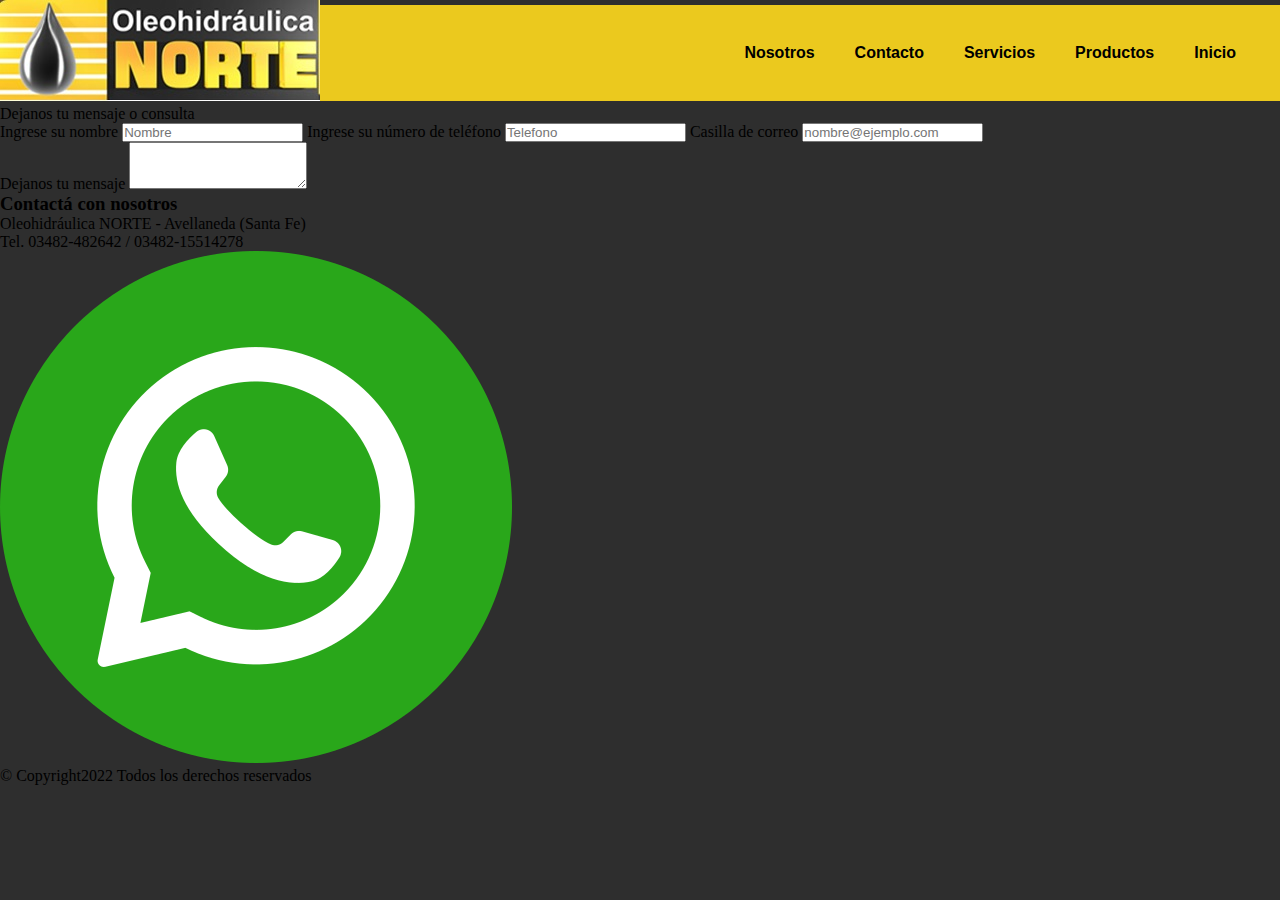
==== vistas/contacto.html @ 82d4093a "en rama sass: rutas en todos los html" ====
<!DOCTYPE html>
<html lang="es">
<head>
    <meta charset="UTF-8">
    <meta http-equiv="X-UA-Compatible" content="IE=edge">
    <meta name="viewport" content="width=device-width, initial-scale=1.0">
    <link href="https://cdn.jsdelivr.net/npm/bootstrap@5.1.3/dist/css/bootstrap.min.css" rel="stylesheet" integrity="sha384-1BmE4kWBq78iYhFldvKuhfTAU6auU8tT94WrHftjDbrCEXSU1oBoqyl2QvZ6jIW3" crossorigin="anonymous">
    <link rel="shortcut icon" href="../imagenes/favicon.jpg" type="image/x-icon">
    <link rel="stylesheet" href="../css/main.css">
    <title>Contacto</title>
</head>
<body>
    <header class="header__index">
        <nav class="header__inicio">
            <h1 class="titulo">OLEOHIDRÁULICA NORTE</h1>
            <div class="header__logo">
                <a href="../index.html">
                    <img class="logo" src="../imagenes/logo.jpg" alt="logo Inicio">
                </a>
            </div>
            <ul class="header__list"> 
                <li class="header__item"><a href="../index.html">Inicio</a></li>
                <li class="header__item"><a href="../vistas/productos.html">Productos</a></li>
                <li class="header__item"><a href="../vistas/servicios.html">Servicios</a></li>
                <li class="header__item"><a href="#">Contacto</a></li>
                <li class="header__item"><a href="../vistas/nosotros.html">Nosotros</a></li>
            </ul>            
        </nav>
    </header>
     
    
    
    
    
    
    <section>
        <div>
            <p class="fs-2 titulo-formulario mt-5 text-center fw-bold">Dejanos tu mensaje o consulta</p>
            
        </div>
        <div class="mb-3">
            <label for="exampleFormControlInput1" class="form-label mt-5 formulario">Ingrese su nombre</label>
            <input type="name" class="form-control" id="exampleFormControlInput1" placeholder="Nombre">
            <label for="exampleFormControlInput1" class="form-label formulario">Ingrese su número de teléfono</label>
            <input type="name" class="form-control" id="exampleFormControlInput1" placeholder="Telefono">
            <label for="exampleFormControlInput1" class="form-label formulario">Casilla de correo</label>
            <input type="email" class="form-control" id="exampleFormControlInput1" placeholder="nombre@ejemplo.com">
          </div>
          <div class="mb-3">
            <label for="exampleFormControlTextarea1" class="form-label formulario">Dejanos tu mensaje</label>
            <textarea class="form-control" id="exampleFormControlTextarea1" rows="3"></textarea>
          </div>
    </section>
    
    <footer class="footer">
        <div class="container_footer">
            <div class="footer_contact">
                <h3>Contactá con nosotros</h3>
                <p>
                    Oleohidráulica NORTE - Avellaneda (Santa Fe)<br>Tel. 03482-482642 / 03482-15514278
                </p>
                <a href=""> <img src="../imagenes/whatsapp.png" alt="whatsapp"> </a>
            </div>
            
        <div class="footer_copy">
            <div class="Copyright2022">
                © Copyright2022 Todos los derechos reservados 
            </div>
        </div>
        </div>
    </footer>

    <script src="https://cdn.jsdelivr.net/npm/bootstrap@5.1.3/dist/js/bootstrap.bundle.min.js" integrity="sha384-ka7Sk0Gln4gmtz2MlQnikT1wXgYsOg+OMhuP+IlRH9sENBO0LRn5q+8nbTov4+1p" crossorigin="anonymous"></script>
</body>
</html>
---- css/main.css ----
*{
  margin: 0px;
  padding: 0px;
  -webkit-box-sizing: border-box;
          box-sizing: border-box;
}

body{
  background-color: #202020ef;
}

.titulo{
  display: none;
}

.header__index {
  display: -ms-grid;
  display: grid;
  grid-template-columns: auto;
  align-items: center;
  justify-content: first baseline;
}

.header__inicio {
  display: -webkit-box;
  display: -ms-flexbox;
  display: flex;
  justify-items: center;
  align-items: center;
}

.header__logo {
  background-position: center;
}

nav ul {
  width: 100%;
  margin: 0;
  padding: 1.5rem;
  background-color: #ebc91e;
  background-position: center;
  list-style-type: none;
}

nav li a {
  text-decoration: none;
  font-family: 'Roboto', sans-serif;
  padding: 15px 20px;
  color: black;
  font-weight: bold;
  text-decoration: none;
  display: inline-block;
  float: right;
}

nav li a:hover {
  color: grey;
}
/*# sourceMappingURL=main.css.map */
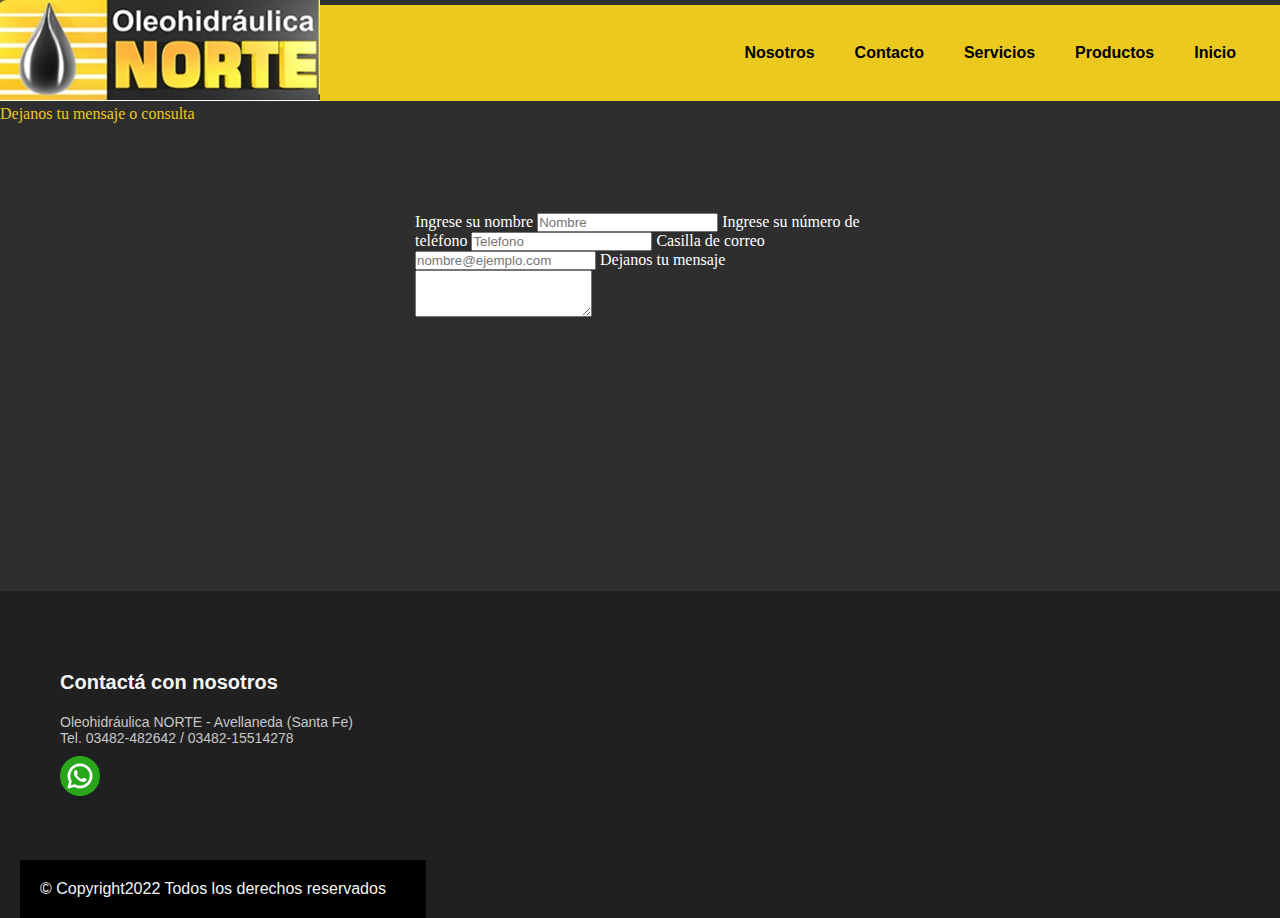
==== commit 463b5755: "En rama sass: cambios en los estilos de contacto" ====
--- a/vistas/contacto.html
+++ b/vistas/contacto.html
@@ -35,21 +35,22 @@
     
     <section>
         <div>
-            <p class="fs-2 titulo-formulario mt-5 text-center fw-bold">Dejanos tu mensaje o consulta</p>
-            
+            <p class="fs-2 titulo-formulario mt-5 text-center fw-bold">Dejanos tu mensaje o consulta</p>  
         </div>
-        <div class="mb-3">
-            <label for="exampleFormControlInput1" class="form-label mt-5 formulario">Ingrese su nombre</label>
-            <input type="name" class="form-control" id="exampleFormControlInput1" placeholder="Nombre">
-            <label for="exampleFormControlInput1" class="form-label formulario">Ingrese su número de teléfono</label>
-            <input type="name" class="form-control" id="exampleFormControlInput1" placeholder="Telefono">
-            <label for="exampleFormControlInput1" class="form-label formulario">Casilla de correo</label>
-            <input type="email" class="form-control" id="exampleFormControlInput1" placeholder="nombre@ejemplo.com">
-          </div>
-          <div class="mb-3">
-            <label for="exampleFormControlTextarea1" class="form-label formulario">Dejanos tu mensaje</label>
-            <textarea class="form-control" id="exampleFormControlTextarea1" rows="3"></textarea>
-          </div>
+        <div class="form-padre">
+            <div class="mb-3 form-ancho">
+                <label for="exampleFormControlInput1" class="form-label mt-5 formulario">Ingrese su nombre</label>
+                <input type="name" class="form-control" id="exampleFormControlInput1" placeholder="Nombre">
+                <label for="exampleFormControlInput1" class="form-label formulario">Ingrese su número de teléfono</label>
+                <input type="name" class="form-control" id="exampleFormControlInput1" placeholder="Telefono">
+                <label for="exampleFormControlInput1" class="form-label formulario">Casilla de correo</label>
+                <input type="email" class="form-control" id="exampleFormControlInput1" placeholder="nombre@ejemplo.com">
+                <label for="exampleFormControlTextarea1" class="form-label formulario">Dejanos tu mensaje</label>
+                <textarea class="form-control" id="exampleFormControlTextarea1" rows="3"></textarea>
+            </div>
+            <div class="mb-3 form-ancho">
+            </div>
+        </div>
     </section>
     
     <footer class="footer">
--- a/css/main.css
+++ b/css/main.css
@@ -1,24 +1,152 @@
-*{
+* {
   margin: 0px;
   padding: 0px;
   -webkit-box-sizing: border-box;
           box-sizing: border-box;
 }
 
-body{
+body {
   background-color: #202020ef;
 }
 
-.titulo{
+.titulo {
   display: none;
 }
 
+.datos {
+  width: 100px;
+}
+
+.nosotros-texto {
+  color: #dac879;
+}
+
+.imag-text {
+  color: #dac879;
+}
+
+.servicio-productos {
+  display: -ms-grid;
+  display: grid;
+  -ms-grid-columns: (1fr)[3];
+      grid-template-columns: repeat(3, 1fr);
+  -ms-grid-rows: (1fr)[3];
+      grid-template-rows: repeat(3, 1fr);
+  height: 100vh;
+}
+
+/* terminar de acomodar
+ponerle una clase a las imagenes y luego probar
+.nombre-clase-img{
+    filter:brightness(1.1);
+    mix-blend-mode: multiply;} 
+    esto es para sacrle el fondo balnco */
+.titulo-formulario {
+  color: #ebc91e;
+}
+
+.formulario {
+  color: white;
+}
+
+.section__product {
+  display: -ms-grid;
+  display: grid;
+  height: auto;
+  background-image: url(../imagenes/motor3.jpg);
+  background-position: center;
+  margin: 5px;
+  height: 80vh;
+}
+
+.section__title {
+  color: #dac879;
+  margin: 3%;
+  padding: 10px;
+  background: transparent;
+  font-family: 'Roboto', sans-serif;
+  font-size: 5vh;
+}
+
+.section__description {
+  color: #a5a39a;
+  margin: 5%;
+  padding: 2px;
+  width: 70vh;
+  height: auto;
+  text-align: center;
+  font-family: 'Roboto', sans-serif;
+  background: transparent;
+}
+
+.boton {
+  text-decoration: none;
+  font-weight: 400;
+  font-size: 30px;
+  padding: 10px;
+  margin: 5%;
+  color: whitesmoke;
+  background: #8e8f82;
+  font-family: 'Roboto', sans-serif;
+}
+
+.boton:hover {
+  color: #dbeb1e;
+}
+
+.maps__location {
+  width: 100%;
+}
+
+.section__cv {
+  display: -ms-grid;
+  display: grid;
+  -ms-grid-columns: auto auto;
+      grid-template-columns: auto auto;
+  -webkit-box-pack: space-evenly;
+      -ms-flex-pack: space-evenly;
+          justify-content: space-evenly;
+  -webkit-margin-after: 10%;
+          margin-block-end: 10%;
+}
+
+.trabajo__img {
+  width: 100%;
+}
+
+.form-padre {
+  display: -webkit-box;
+  display: -ms-flexbox;
+  display: flex;
+  -webkit-box-align: center;
+      -ms-flex-align: center;
+          align-items: center;
+  -webkit-box-pack: center;
+      -ms-flex-pack: center;
+          justify-content: center;
+  -webkit-box-orient: vertical;
+  -webkit-box-direction: normal;
+      -ms-flex-direction: column;
+          flex-direction: column;
+}
+
+.form-ancho {
+  width: 50vh;
+  position: center;
+  margin: 10vh;
+}
+
 .header__index {
   display: -ms-grid;
   display: grid;
-  grid-template-columns: auto;
-  align-items: center;
-  justify-content: first baseline;
+  -ms-grid-columns: auto;
+      grid-template-columns: auto;
+  -webkit-box-align: center;
+      -ms-flex-align: center;
+          align-items: center;
+  -webkit-box-pack: first baseline;
+      -ms-flex-pack: first baseline;
+          justify-content: first baseline;
 }
 
 .header__inicio {
@@ -26,7 +154,9 @@
   display: -ms-flexbox;
   display: flex;
   justify-items: center;
-  align-items: center;
+  -webkit-box-align: center;
+      -ms-flex-align: center;
+          align-items: center;
 }
 
 .header__logo {
@@ -56,4 +186,144 @@
 nav li a:hover {
   color: grey;
 }
+
+.marcas {
+  width: 95%;
+  margin: auto;
+  overflow: hidden;
+}
+
+.marcas ul {
+  padding: 0;
+  width: 400%;
+  display: -webkit-box;
+  display: -ms-flexbox;
+  display: flex;
+  -webkit-animation: cambio 10s infinite;
+          animation: cambio 10s infinite;
+  -webkit-animation-direction: alternate;
+          animation-direction: alternate;
+  -webkit-animation-timing-function: ease-in;
+          animation-timing-function: ease-in;
+}
+
+.marcas li {
+  list-style: none;
+  width: 100%;
+}
+
+.marcas img {
+  width: 100%;
+  -webkit-margin-after: 100px;
+          margin-block-end: 100px;
+}
+
+@-webkit-keyframes cambio {
+  0% {
+    margin-left: 0;
+  }
+  20% {
+    margin-left: 0;
+  }
+  25% {
+    margin-left: -100%;
+  }
+  45% {
+    margin-left: -100%;
+  }
+  50% {
+    margin-left: -200%;
+  }
+  70% {
+    margin-left: -200%;
+  }
+  75% {
+    margin-left: -300%;
+  }
+  100% {
+    margin-left: -300%;
+  }
+}
+
+@keyframes cambio {
+  0% {
+    margin-left: 0;
+  }
+  20% {
+    margin-left: 0;
+  }
+  25% {
+    margin-left: -100%;
+  }
+  45% {
+    margin-left: -100%;
+  }
+  50% {
+    margin-left: -200%;
+  }
+  70% {
+    margin-left: -200%;
+  }
+  75% {
+    margin-left: -300%;
+  }
+  100% {
+    margin-left: -300%;
+  }
+}
+
+.footer {
+  display: -ms-grid;
+  display: grid;
+  -webkit-box-align: center;
+      -ms-flex-align: center;
+          align-items: center;
+  max-width: 1600px;
+  -webkit-box-pack: justify;
+      -ms-flex-pack: justify;
+          justify-content: space-between;
+  background-color: #202020;
+  color: whitesmoke;
+  font-family: Arial, Helvetica, sans-serif;
+}
+
+.container_footer {
+  width: 100%;
+  margin-top: 20px;
+  margin-left: 10px;
+}
+
+.footer_contact {
+  width: 100%;
+  margin-top: 20px;
+  margin-left: 10px;
+  padding: 40px;
+}
+
+.footer_contact h3 {
+  font-size: 20px;
+}
+
+.footer_contact p {
+  font-size: 14px;
+  color: #C7C7C7;
+  margin-top: 20px;
+}
+
+.footer_contact img {
+  width: 40px;
+  height: 40px;
+  margin-top: 10px;
+}
+
+.footer_copy {
+  display: block;
+  padding: 20px;
+  width: 100%;
+  margin: auto;
+  max-width: 1200px;
+  margin-left: 10px;
+  margin-top: 20px;
+  background-color: black;
+}
 /*# sourceMappingURL=main.css.map */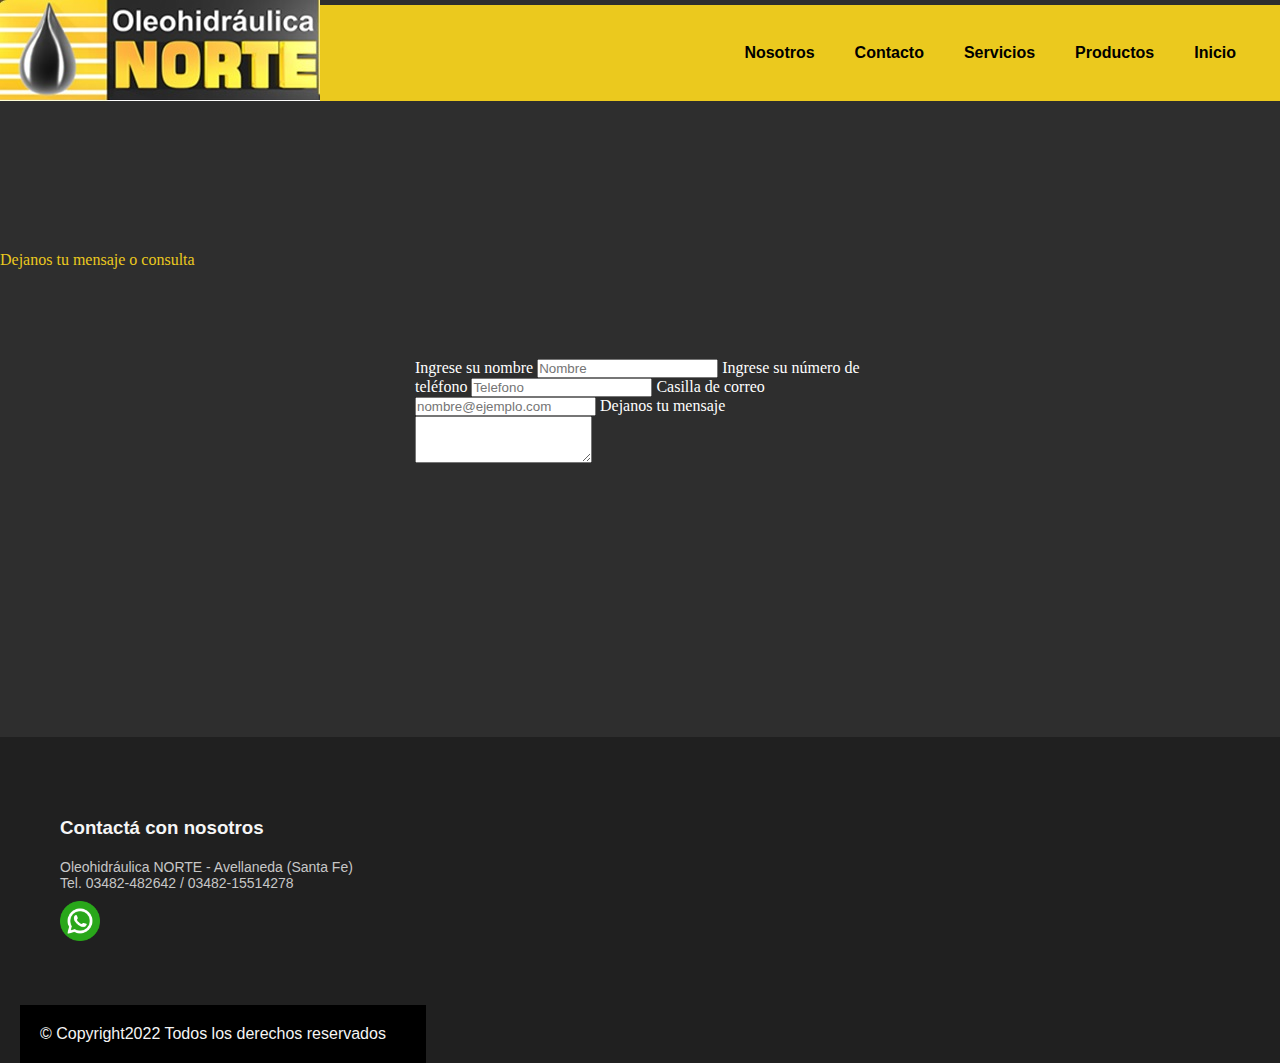
==== commit 23042140: "En rama master: cambios servicios" ====
--- a/vistas/contacto.html
+++ b/vistas/contacto.html
@@ -7,7 +7,7 @@
     <link href="https://cdn.jsdelivr.net/npm/bootstrap@5.1.3/dist/css/bootstrap.min.css" rel="stylesheet" integrity="sha384-1BmE4kWBq78iYhFldvKuhfTAU6auU8tT94WrHftjDbrCEXSU1oBoqyl2QvZ6jIW3" crossorigin="anonymous">
     <link rel="shortcut icon" href="../imagenes/favicon.jpg" type="image/x-icon">
     <link rel="stylesheet" href="../css/main.css">
-    <title>Contacto</title>
+    <title>Oleohidráulica Norte - Contacto</title>
 </head>
 <body>
     <header class="header__index">
@@ -34,6 +34,7 @@
     
     
     <section>
+        <div class="espacio"></div>
         <div>
             <p class="fs-2 titulo-formulario mt-5 text-center fw-bold">Dejanos tu mensaje o consulta</p>  
         </div>
--- a/css/main.css
+++ b/css/main.css
@@ -18,7 +18,10 @@
 }
 
 .nosotros-texto {
+  width: 90%;
   color: #dac879;
+  line-height: 250%;
+  margin: 10vh;
 }
 
 .imag-text {
@@ -88,6 +91,10 @@
   color: whitesmoke;
   background: #8e8f82;
   font-family: 'Roboto', sans-serif;
+  -webkit-box-align: center;
+      -ms-flex-align: center;
+          align-items: center;
+  justify-items: center;
 }
 
 .boton:hover {
@@ -96,6 +103,9 @@
 
 .maps__location {
   width: 100%;
+  -webkit-box-align: center;
+      -ms-flex-align: center;
+          align-items: center;
 }
 
 .section__cv {
@@ -134,6 +144,37 @@
   width: 50vh;
   position: center;
   margin: 10vh;
+}
+
+.espacio {
+  width: 100%;
+  padding: 1vh;
+  margin: 5%;
+}
+
+.servyproduct {
+  width: 40vh;
+  height: 40vh;
+  margin: 2vh;
+  -webkit-transition: -webkit-transform .2s;
+  transition: -webkit-transform .2s;
+  transition: transform .2s;
+  transition: transform .2s, -webkit-transform .2s;
+  /* Animation */
+}
+
+.servyproduct:hover {
+  -webkit-transform: scale(1.5);
+          transform: scale(1.5);
+  /* (150% zoom - Note: if the zoom is too large, it will go outside of the viewport) */
+}
+
+.img_servyproduct {
+  width: 30vh;
+  height: 20vh;
+  -ms-flex-item-align: center;
+      -ms-grid-row-align: center;
+      align-self: center;
 }
 
 .header__index {
@@ -300,8 +341,9 @@
   padding: 40px;
 }
 
-.footer_contact h3 {
-  font-size: 20px;
+.footer_cotact a {
+  text-decoration: none;
+  padding: 2px 1px 0;
 }
 
 .footer_contact p {
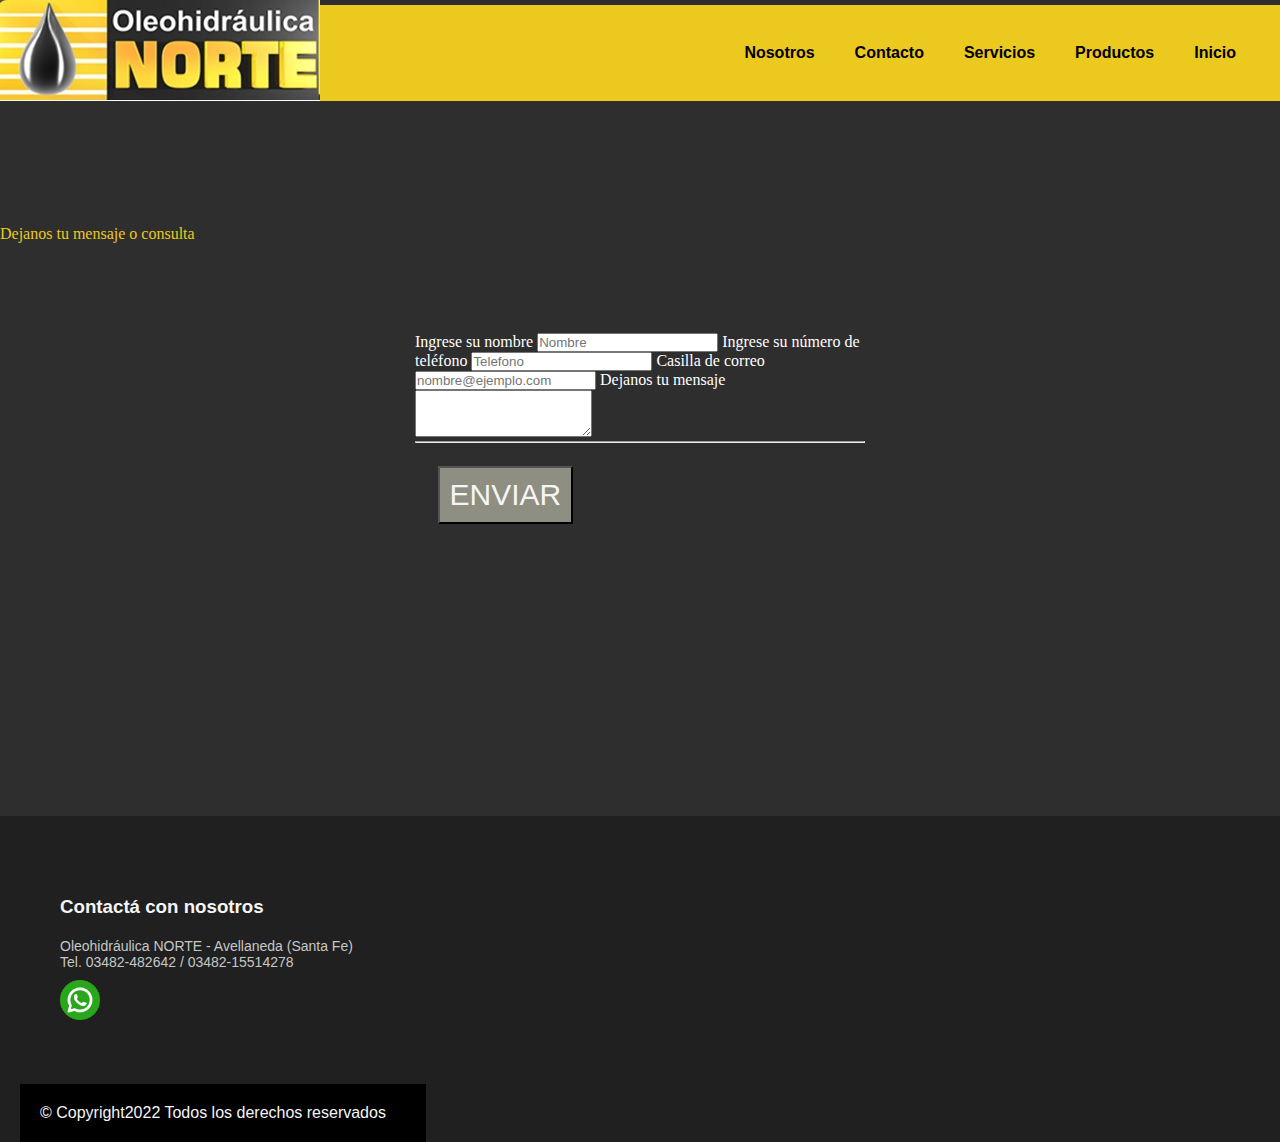
==== commit 4e32a8ed: "en rama master: cambios en footer y estructura idicación tutor" ====
--- a/vistas/contacto.html
+++ b/vistas/contacto.html
@@ -48,6 +48,8 @@
                 <input type="email" class="form-control" id="exampleFormControlInput1" placeholder="nombre@ejemplo.com">
                 <label for="exampleFormControlTextarea1" class="form-label formulario">Dejanos tu mensaje</label>
                 <textarea class="form-control" id="exampleFormControlTextarea1" rows="3"></textarea>
+                <hr>
+                <input class="boton" type="submit" value="ENVIAR">
             </div>
             <div class="mb-3 form-ancho">
             </div>
--- a/css/main.css
+++ b/css/main.css
@@ -149,7 +149,7 @@
 .espacio {
   width: 100%;
   padding: 1vh;
-  margin: 5%;
+  margin: 4%;
 }
 
 .servyproduct {
@@ -368,4 +368,29 @@
   margin-top: 20px;
   background-color: black;
 }
+
+@media screen and (max-width: 768px) {
+  nav ul {
+    display: -webkit-box;
+    display: -ms-flexbox;
+    display: flex;
+    -webkit-box-orient: vertical;
+    -webkit-box-direction: normal;
+        -ms-flex-direction: column;
+            flex-direction: column;
+  }
+  .header__inicio {
+    -webkit-box-orient: vertical;
+    -webkit-box-direction: normal;
+        -ms-flex-direction: column;
+            flex-direction: column;
+    height: auto;
+    width: 50%;
+  }
+  .nosotros-texto {
+    width: 96%;
+    line-height: 218%;
+    margin: 0;
+  }
+}
 /*# sourceMappingURL=main.css.map */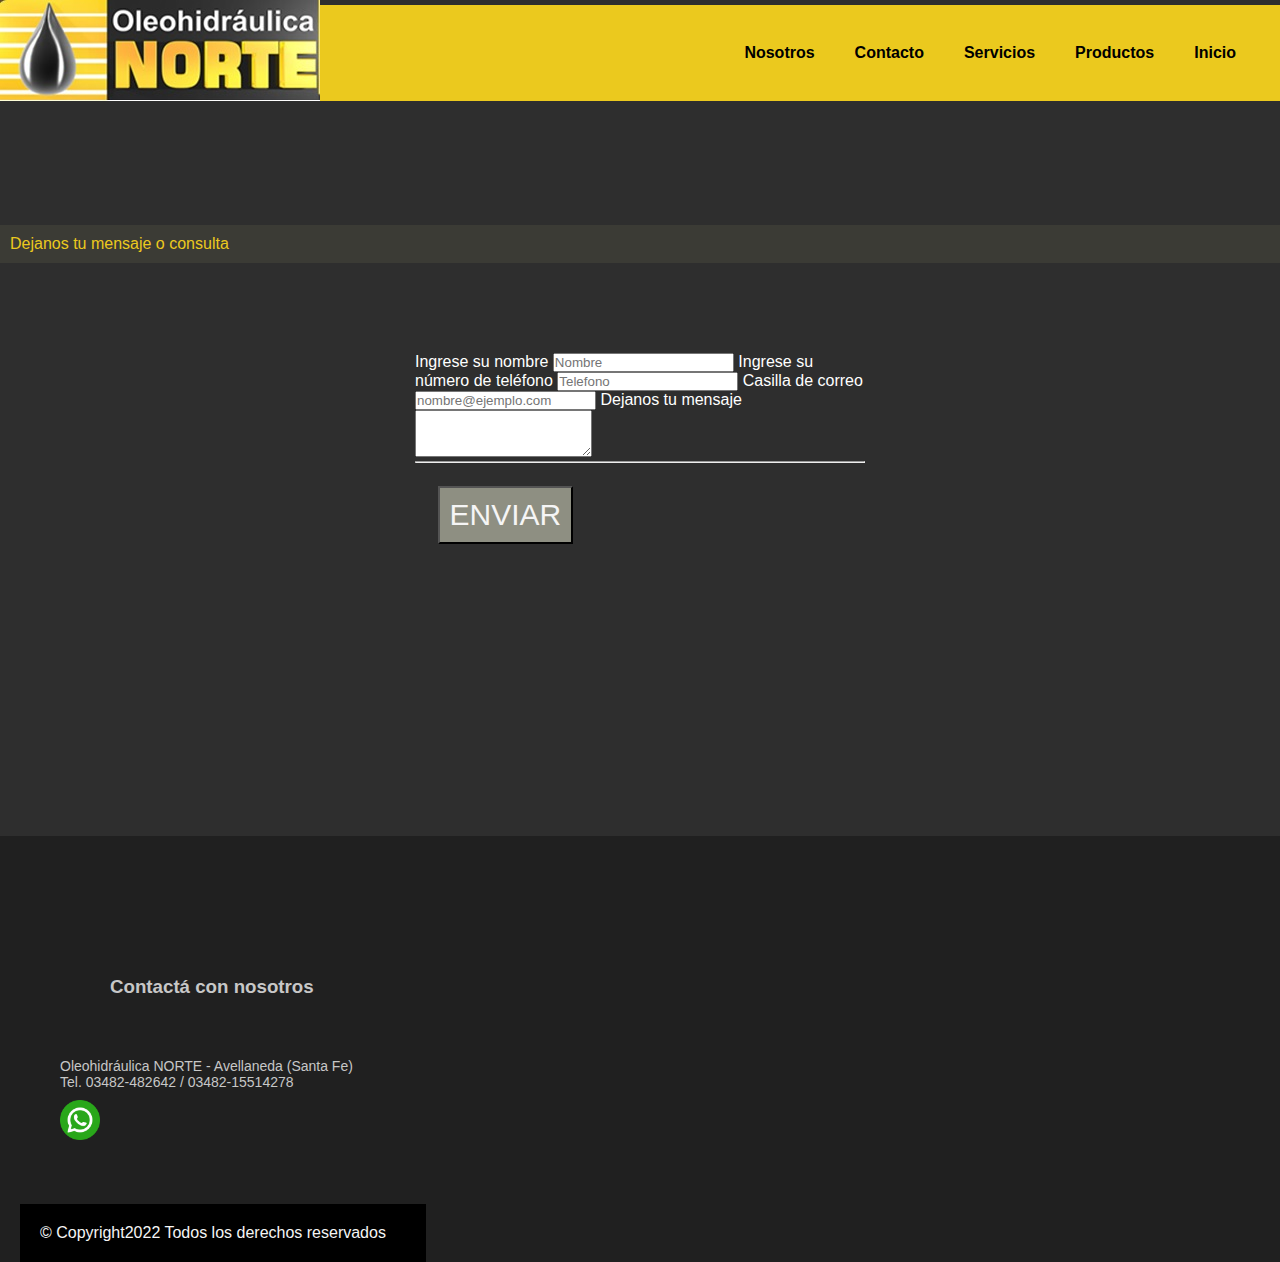
==== commit 741433af: "en rama master: cambio footer y titulos" ====
--- a/vistas/contacto.html
+++ b/vistas/contacto.html
@@ -36,7 +36,7 @@
     <section>
         <div class="espacio"></div>
         <div>
-            <p class="fs-2 titulo-formulario mt-5 text-center fw-bold">Dejanos tu mensaje o consulta</p>  
+            <p class="container fs-2 titulo-formulario mt-5 text-center fw-bold">Dejanos tu mensaje o consulta</p>  
         </div>
         <div class="form-padre">
             <div class="mb-3 form-ancho">
@@ -59,7 +59,7 @@
     <footer class="footer">
         <div class="container_footer">
             <div class="footer_contact">
-                <h3>Contactá con nosotros</h3>
+                <a href="./vistas/contacto.html"><h3 class="footer_contact">Contactá con nosotros</h3></a>                
                 <p>
                     Oleohidráulica NORTE - Avellaneda (Santa Fe)<br>Tel. 03482-482642 / 03482-15514278
                 </p>
--- a/css/main.css
+++ b/css/main.css
@@ -7,6 +7,8 @@
 
 body {
   background-color: #202020ef;
+  overflow-x: hidden;
+  font-family: 'Roboto', sans-serif;
 }
 
 .titulo {
@@ -22,6 +24,7 @@
   color: #dac879;
   line-height: 250%;
   margin: 10vh;
+  font-family: 'Roboto', sans-serif;
 }
 
 .imag-text {
@@ -38,14 +41,10 @@
   height: 100vh;
 }
 
-/* terminar de acomodar
-ponerle una clase a las imagenes y luego probar
-.nombre-clase-img{
-    filter:brightness(1.1);
-    mix-blend-mode: multiply;} 
-    esto es para sacrle el fondo balnco */
 .titulo-formulario {
+  background-color: #3b3b35;
   color: #ebc91e;
+  padding: 10px;
 }
 
 .formulario {
@@ -56,7 +55,6 @@
   display: -ms-grid;
   display: grid;
   height: auto;
-  background-image: url(../imagenes/motor3.jpg);
   background-position: center;
   margin: 5px;
   height: 80vh;
@@ -326,12 +324,15 @@
   background-color: #202020;
   color: whitesmoke;
   font-family: Arial, Helvetica, sans-serif;
+  margin: 0px;
+  text-decoration: none;
 }
 
 .container_footer {
   width: 100%;
   margin-top: 20px;
   margin-left: 10px;
+  text-decoration: none;
 }
 
 .footer_contact {
@@ -339,6 +340,7 @@
   margin-top: 20px;
   margin-left: 10px;
   padding: 40px;
+  text-decoration: none;
 }
 
 .footer_cotact a {
@@ -350,12 +352,19 @@
   font-size: 14px;
   color: #C7C7C7;
   margin-top: 20px;
+  text-decoration: none;
 }
 
 .footer_contact img {
   width: 40px;
   height: 40px;
   margin-top: 10px;
+  text-decoration: none;
+}
+
+.footer_contact a {
+  text-decoration: none;
+  color: #C7C7C7;
 }
 
 .footer_copy {
@@ -367,6 +376,7 @@
   margin-left: 10px;
   margin-top: 20px;
   background-color: black;
+  text-decoration: none;
 }
 
 @media screen and (max-width: 768px) {
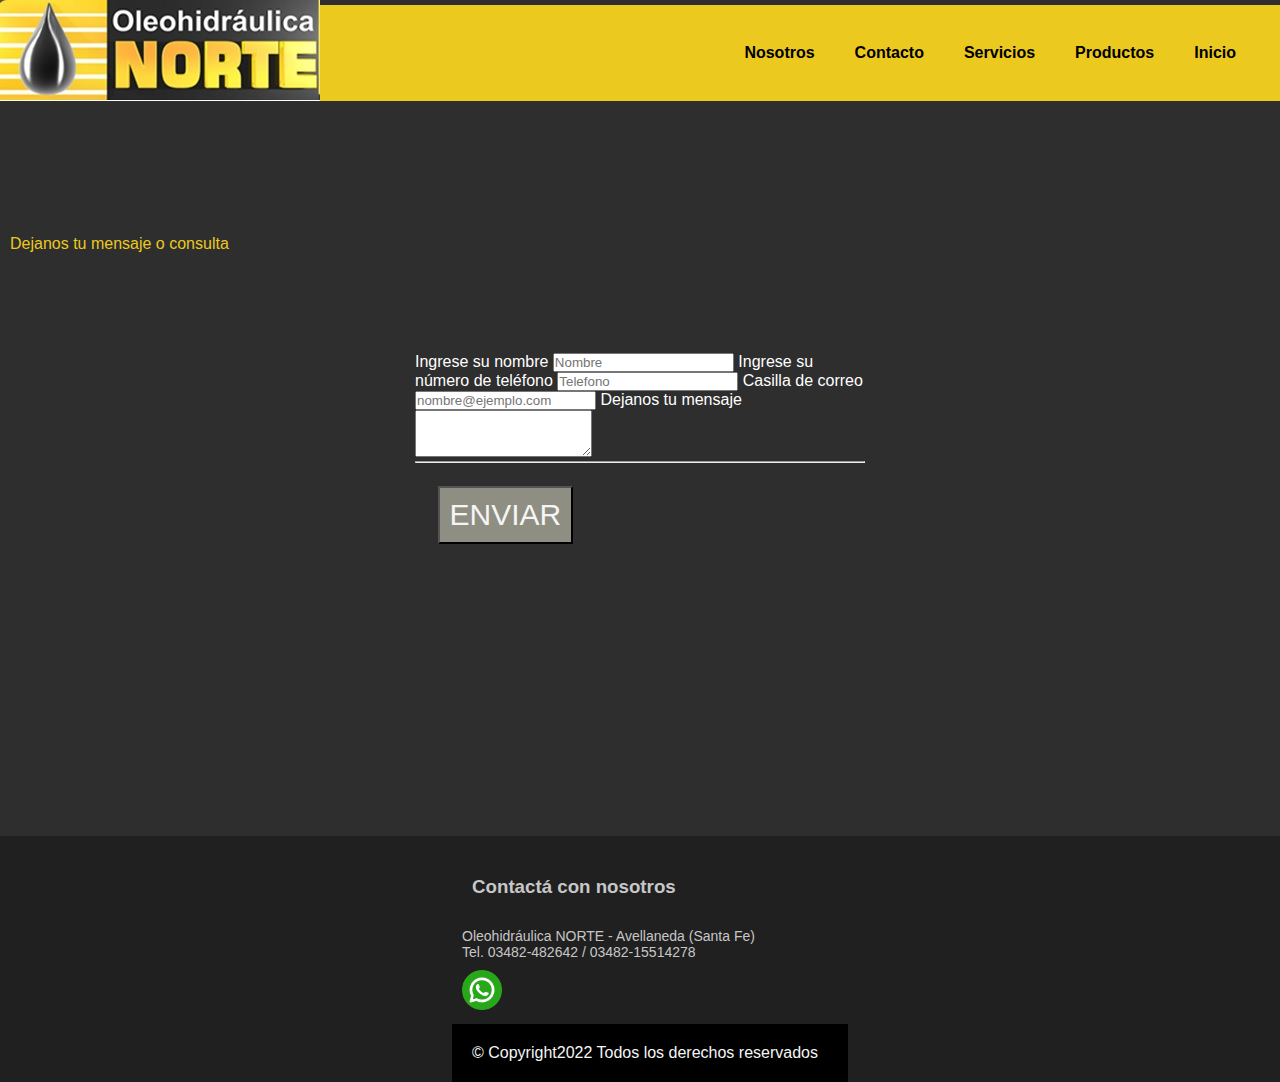
==== commit 8aa9be55: "En rama master cambio estructura y fotos" ====
--- a/vistas/contacto.html
+++ b/vistas/contacto.html
@@ -59,7 +59,7 @@
     <footer class="footer">
         <div class="container_footer">
             <div class="footer_contact">
-                <a href="./vistas/contacto.html"><h3 class="footer_contact">Contactá con nosotros</h3></a>                
+                <a href="#"><h3 class="footer_contact">Contactá con nosotros</h3></a>                
                 <p>
                     Oleohidráulica NORTE - Avellaneda (Santa Fe)<br>Tel. 03482-482642 / 03482-15514278
                 </p>
--- a/css/main.css
+++ b/css/main.css
@@ -23,7 +23,7 @@
   width: 90%;
   color: #dac879;
   line-height: 250%;
-  margin: 10vh;
+  margin: 3vh;
   font-family: 'Roboto', sans-serif;
 }
 
@@ -42,9 +42,9 @@
 }
 
 .titulo-formulario {
-  background-color: #3b3b35;
   color: #ebc91e;
   padding: 10px;
+  width: 100%;
 }
 
 .formulario {
@@ -326,6 +326,9 @@
   font-family: Arial, Helvetica, sans-serif;
   margin: 0px;
   text-decoration: none;
+  -webkit-box-pack: center;
+      -ms-flex-pack: center;
+          justify-content: center;
 }
 
 .container_footer {
@@ -337,9 +340,7 @@
 
 .footer_contact {
   width: 100%;
-  margin-top: 20px;
-  margin-left: 10px;
-  padding: 40px;
+  padding: 10px;
   text-decoration: none;
 }
 
@@ -370,16 +371,17 @@
 .footer_copy {
   display: block;
   padding: 20px;
-  width: 100%;
-  margin: auto;
-  max-width: 1200px;
-  margin-left: 10px;
-  margin-top: 20px;
   background-color: black;
   text-decoration: none;
 }
 
 @media screen and (max-width: 768px) {
+  * {
+    margin: 0px;
+    padding: 0px;
+    -webkit-box-sizing: border-box;
+            box-sizing: border-box;
+  }
   nav ul {
     display: -webkit-box;
     display: -ms-flexbox;
@@ -403,4 +405,35 @@
     margin: 0;
   }
 }
+
+@media only screen and (min-width: 320px) and (max-width: 600px) {
+  * {
+    margin: 0px;
+    padding: 0px;
+    -webkit-box-sizing: border-box;
+            box-sizing: border-box;
+  }
+  nav ul {
+    display: -webkit-box;
+    display: -ms-flexbox;
+    display: flex;
+    -webkit-box-orient: vertical;
+    -webkit-box-direction: normal;
+        -ms-flex-direction: column;
+            flex-direction: column;
+  }
+  .header__inicio {
+    -webkit-box-orient: vertical;
+    -webkit-box-direction: normal;
+        -ms-flex-direction: column;
+            flex-direction: column;
+    height: auto;
+    width: 50%;
+  }
+  .nosotros-texto {
+    width: 96%;
+    line-height: 218%;
+    margin: 0;
+  }
+}
 /*# sourceMappingURL=main.css.map */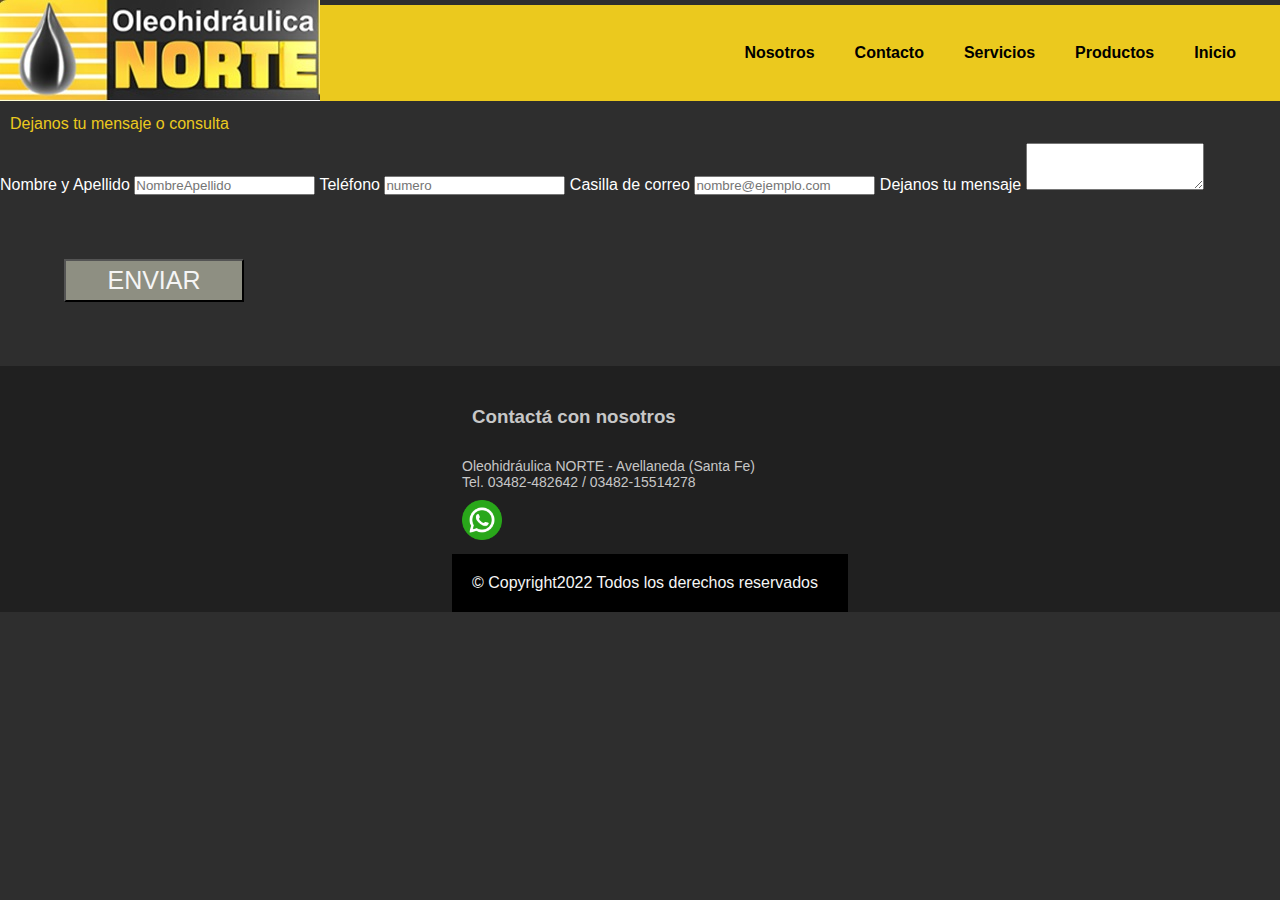
==== commit 440ede5b: "en rama master todo listo" ====
--- a/vistas/contacto.html
+++ b/vistas/contacto.html
@@ -27,34 +27,29 @@
             </ul>            
         </nav>
     </header>
-     
-    
-    
-    
-    
-    
     <section>
-        <div class="espacio"></div>
+        <div class="esapcio"></div>
         <div>
             <p class="container fs-2 titulo-formulario mt-5 text-center fw-bold">Dejanos tu mensaje o consulta</p>  
         </div>
         <div class="form-padre">
-            <div class="mb-3 form-ancho">
-                <label for="exampleFormControlInput1" class="form-label mt-5 formulario">Ingrese su nombre</label>
-                <input type="name" class="form-control" id="exampleFormControlInput1" placeholder="Nombre">
-                <label for="exampleFormControlInput1" class="form-label formulario">Ingrese su número de teléfono</label>
-                <input type="name" class="form-control" id="exampleFormControlInput1" placeholder="Telefono">
-                <label for="exampleFormControlInput1" class="form-label formulario">Casilla de correo</label>
-                <input type="email" class="form-control" id="exampleFormControlInput1" placeholder="nombre@ejemplo.com">
-                <label for="exampleFormControlTextarea1" class="form-label formulario">Dejanos tu mensaje</label>
-                <textarea class="form-control" id="exampleFormControlTextarea1" rows="3"></textarea>
-                <hr>
-                <input class="boton" type="submit" value="ENVIAR">
-            </div>
-            <div class="mb-3 form-ancho">
+            <div class="container">
+                <div class="row">
+                    <div class="mb-3">
+                        <label for="exampleFormControlInput1" class="form-label formulario">Nombre y Apellido</label>
+                        <input type="email" class="form-control" id="exampleFormControlInput1" placeholder="NombreApellido">
+                        <label for="exampleFormControlInput1" class="form-label formulario">Teléfono</label>
+                        <input type="email" class="form-control" id="exampleFormControlInput1" placeholder="numero">
+                        <label for="exampleFormControlInput1" class="form-label formulario">Casilla de correo</label>
+                        <input type="email" class="form-control" id="exampleFormControlInput1" placeholder="nombre@ejemplo.com">
+                        <label for="exampleFormControlTextarea1" class="form-label formulario">Dejanos tu mensaje</label>
+                        <textarea class="form-control" id="exampleFormControlTextarea1" rows="3"></textarea>
+                        <input class="boton-form btn btn-secondary" type="submit" value="ENVIAR">
+                    </div>
+                </div>
             </div>
         </div>
-    </section>
+    </section> 
     
     <footer class="footer">
         <div class="container_footer">
--- a/css/main.css
+++ b/css/main.css
@@ -20,10 +20,10 @@
 }
 
 .nosotros-texto {
-  width: 90%;
   color: #dac879;
   line-height: 250%;
   margin: 3vh;
+  text-align: center;
   font-family: 'Roboto', sans-serif;
 }
 
@@ -99,11 +99,34 @@
   color: #dbeb1e;
 }
 
+.boton-form {
+  text-decoration: none;
+  font-weight: 200;
+  font-size: 25px;
+  padding: 5px;
+  margin: 5%;
+  color: whitesmoke;
+  background: #8e8f82;
+  font-family: 'Roboto', sans-serif;
+  -webkit-box-align: center;
+      -ms-flex-align: center;
+          align-items: center;
+  justify-items: center;
+  width: 20vh;
+}
+
+.boton-form:hover {
+  color: #dbeb1e;
+}
+
 .maps__location {
   width: 100%;
   -webkit-box-align: center;
       -ms-flex-align: center;
           align-items: center;
+  -ms-flex-item-align: center;
+      -ms-grid-row-align: center;
+      align-self: center;
 }
 
 .section__cv {
@@ -139,7 +162,7 @@
 }
 
 .form-ancho {
-  width: 50vh;
+  width: 100vh;
   position: center;
   margin: 10vh;
 }
@@ -196,6 +219,7 @@
   -webkit-box-align: center;
       -ms-flex-align: center;
           align-items: center;
+  float: right;
 }
 
 .header__logo {
@@ -390,6 +414,7 @@
     -webkit-box-direction: normal;
         -ms-flex-direction: column;
             flex-direction: column;
+    float: right;
   }
   .header__inicio {
     -webkit-box-orient: vertical;
@@ -397,7 +422,14 @@
         -ms-flex-direction: column;
             flex-direction: column;
     height: auto;
-    width: 50%;
+    width: 100%;
+  }
+  .header__logo {
+    background-position: center;
+    -ms-flex-item-align: center;
+        -ms-grid-row-align: center;
+        align-self: center;
+    width: 100%;
   }
   .nosotros-texto {
     width: 96%;
@@ -428,7 +460,14 @@
         -ms-flex-direction: column;
             flex-direction: column;
     height: auto;
-    width: 50%;
+    width: 100%;
+  }
+  .header__logo {
+    background-position: center;
+    -ms-flex-item-align: center;
+        -ms-grid-row-align: center;
+        align-self: center;
+    width: 100%;
   }
   .nosotros-texto {
     width: 96%;
